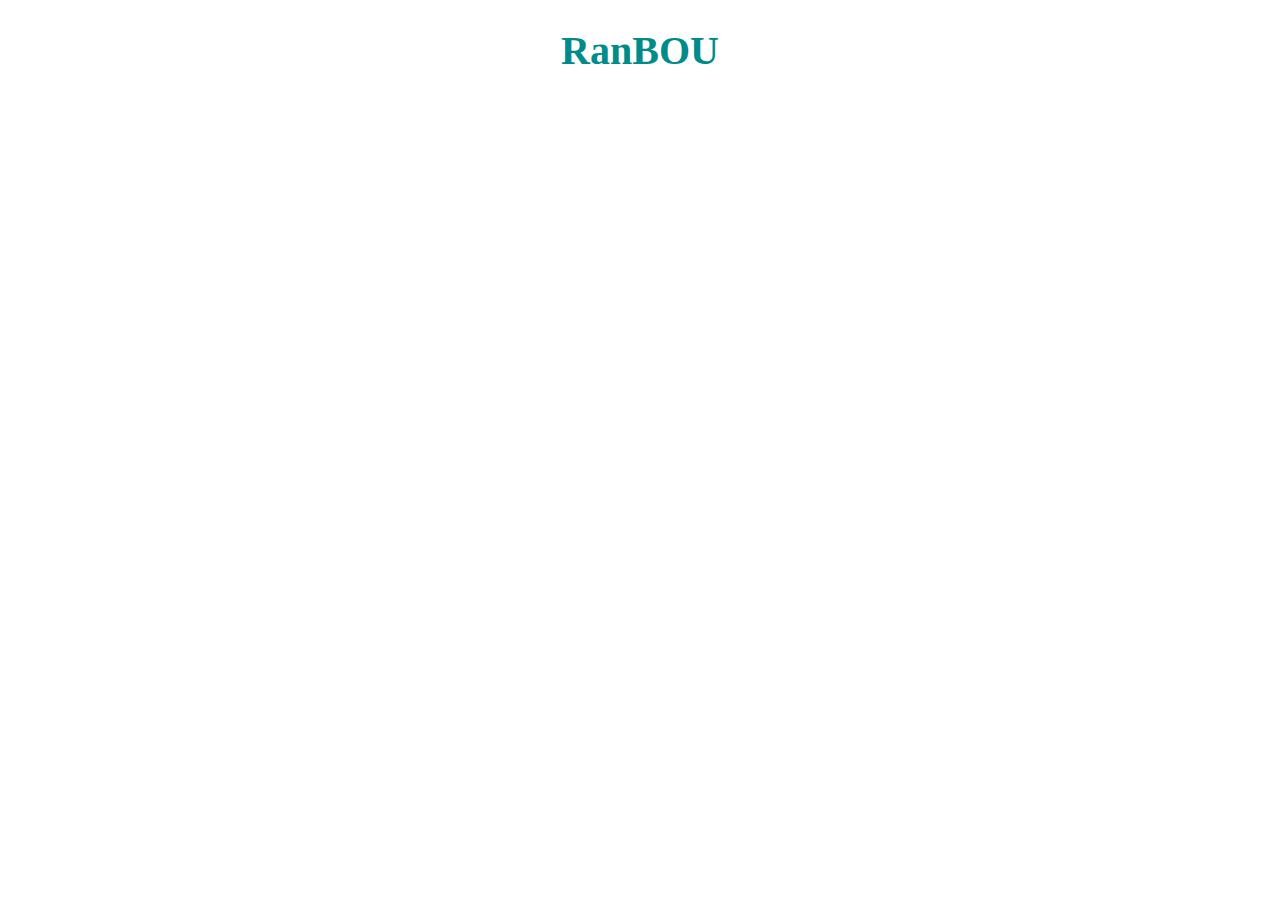
==== index.html @ 2fad9695 "started work" ====
<!DOCTYPE html>
<html>
<head>
	 
	<title>Ranbou</title>
	<script src='https://code.jquery.com/jquery-3.5.1.js'></script>
	 <link rel="stylesheet" type="text/css" href="website.css">
	 
</head>
<body>
	<h1></h1>
<img src="">



	<script type="text/javascript" src="main.js"></script>

</body>
</html>
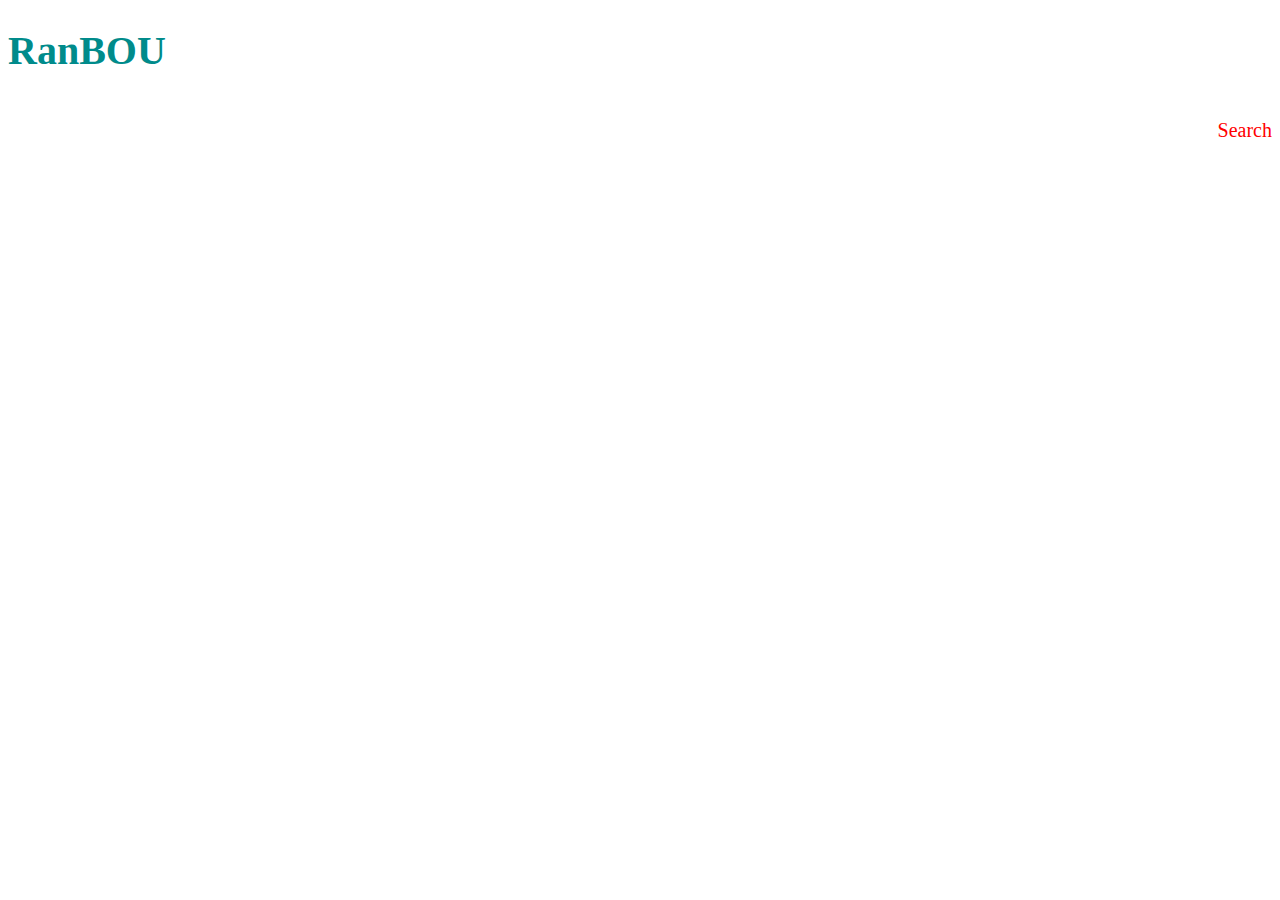
==== commit 91b1dcf9: "trying to find how to click on the text" ====
--- a/index.html
+++ b/index.html
@@ -10,6 +10,7 @@
 <body>
 	<h1></h1>
 <img src="">
+<div class="click">Search</div>
 
 
 
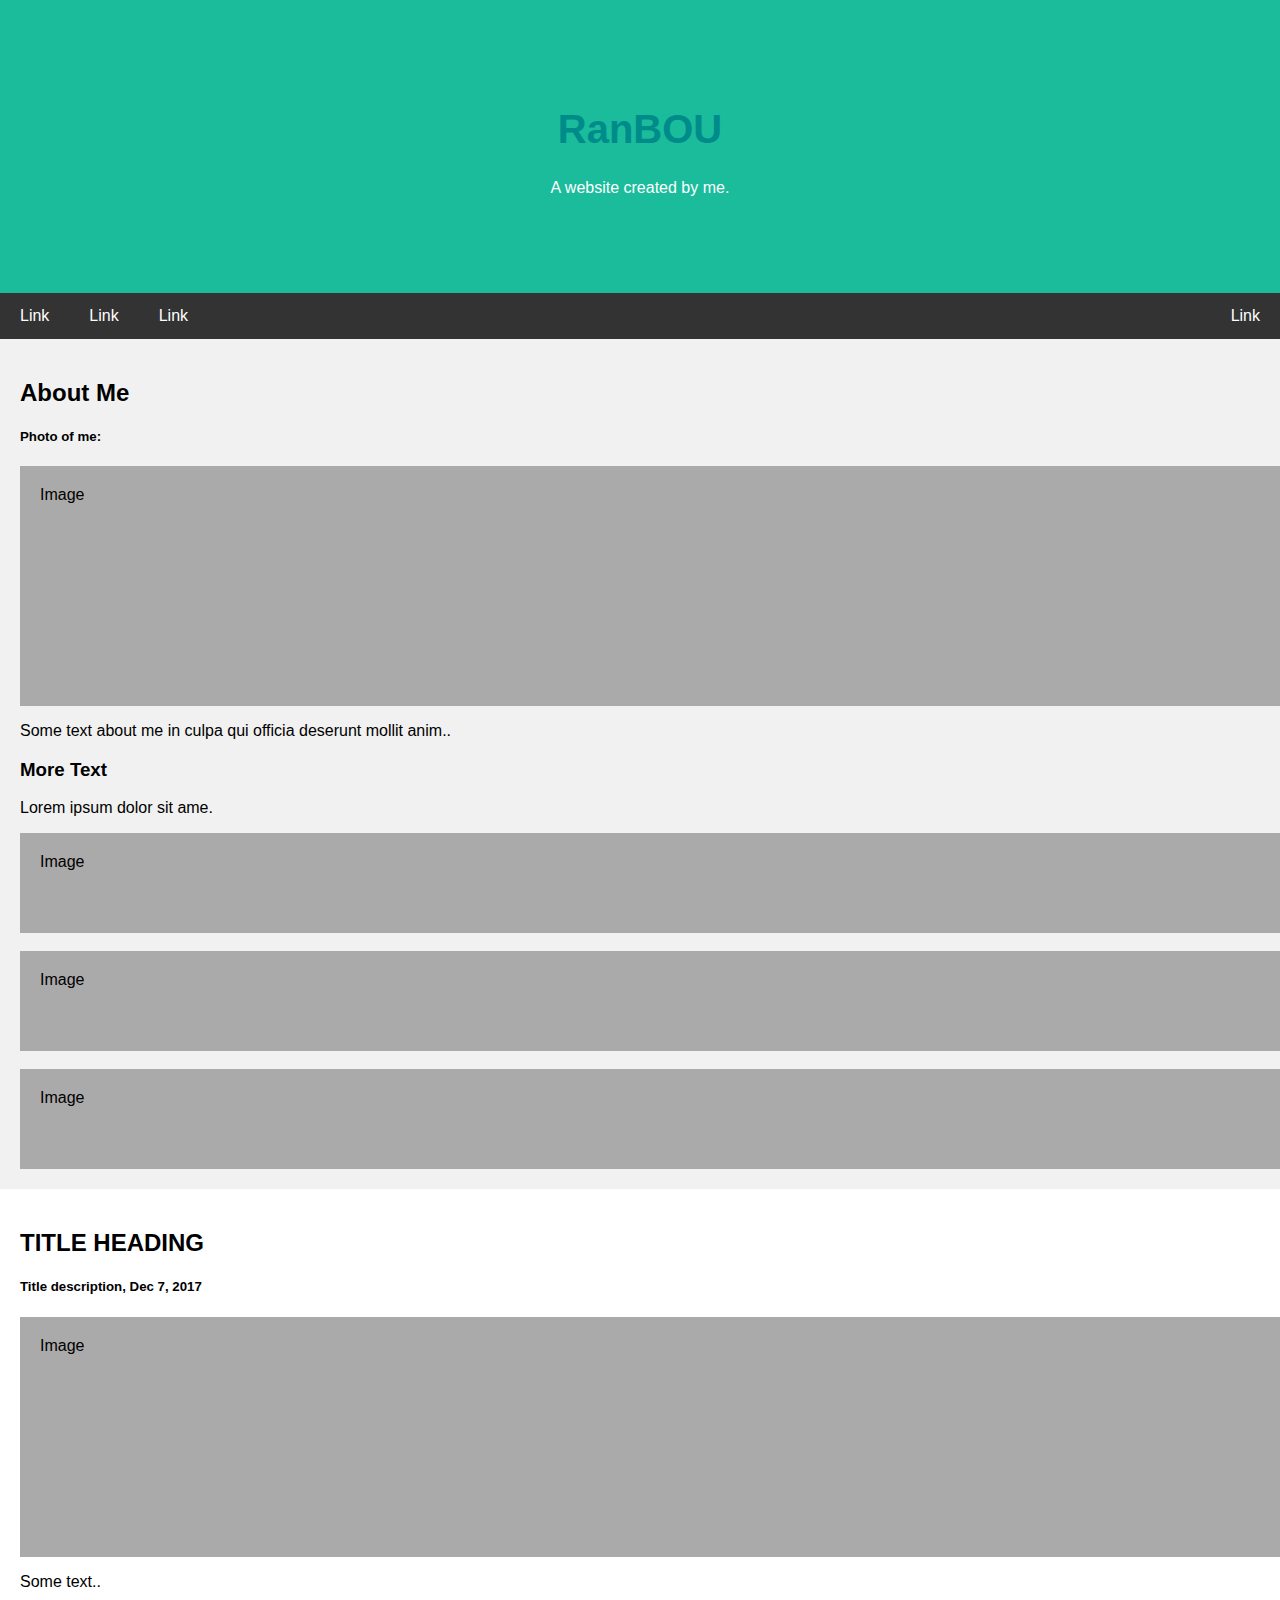
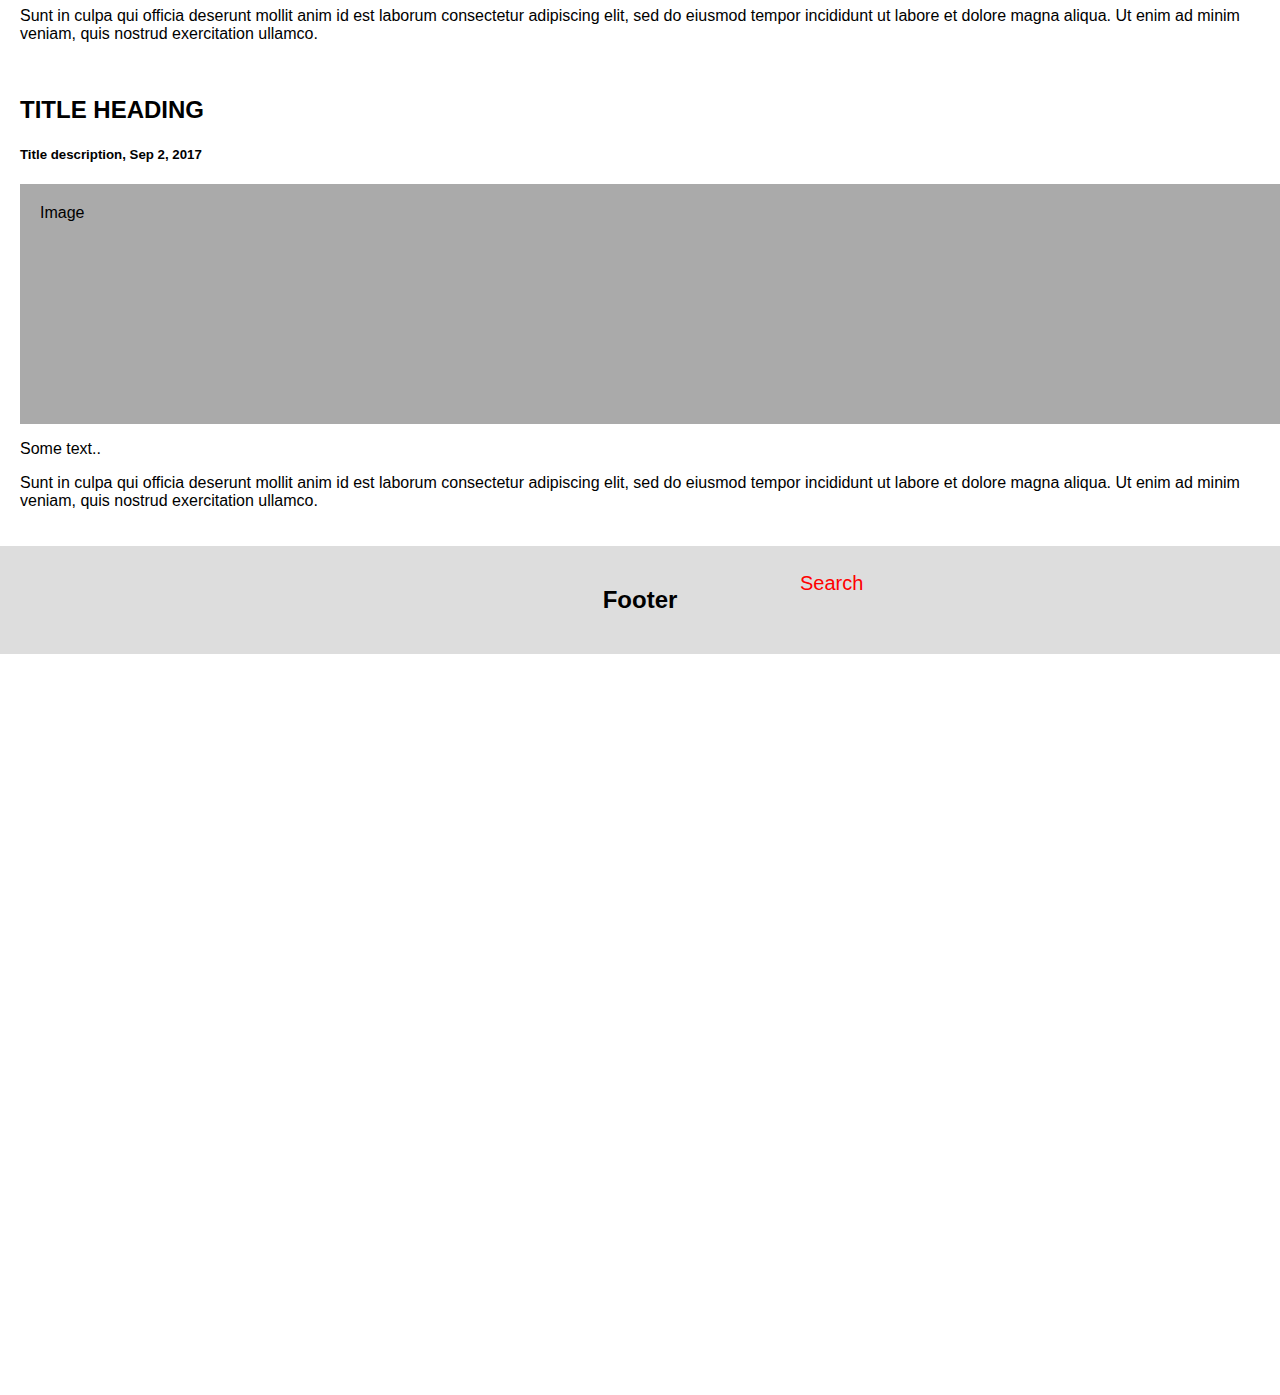
==== commit 9dc355e9: "trying the style" ====
--- a/index.html
+++ b/index.html
@@ -3,12 +3,57 @@
 <head>
 	 
 	<title>Ranbou</title>
+	<meta charset="utf-8">
+	<meta name="viewport" content="">
 	<script src='https://code.jquery.com/jquery-3.5.1.js'></script>
 	 <link rel="stylesheet" type="text/css" href="website.css">
 	 
 </head>
 <body>
-	<h1></h1>
+
+	<div class="header">
+  <h1>Fashion</h1>
+  <p>A website created by me.</p>
+</div>
+
+<div class="navbar">
+  <a href="#">Link</a>
+  <a href="#">Link</a>
+  <a href="#">Link</a>
+  <a href="#" class="right">Link</a>
+</div>
+
+<div class="row">
+  <div class="side">
+    <h2>About Me</h2>
+    <h5>Photo of me:</h5>
+    <div class="fakeimg" style="height:200px;">Image</div>
+    <p>Some text about me in culpa qui officia deserunt mollit anim..</p>
+    <h3>More Text</h3>
+    <p>Lorem ipsum dolor sit ame.</p>
+    <div class="fakeimg" style="height:60px;">Image</div><br>
+    <div class="fakeimg" style="height:60px;">Image</div><br>
+    <div class="fakeimg" style="height:60px;">Image</div>
+  </div>
+  <div class="main">
+    <h2>TITLE HEADING</h2>
+    <h5>Title description, Dec 7, 2017</h5>
+    <div class="fakeimg" style="height:200px;">Image</div>
+    <p>Some text..</p>
+    <p>Sunt in culpa qui officia deserunt mollit anim id est laborum consectetur adipiscing elit, sed do eiusmod tempor incididunt ut labore et dolore magna aliqua. Ut enim ad minim veniam, quis nostrud exercitation ullamco.</p>
+    <br>
+    <h2>TITLE HEADING</h2>
+    <h5>Title description, Sep 2, 2017</h5>
+    <div class="fakeimg" style="height:200px;">Image</div>
+    <p>Some text..</p>
+    <p>Sunt in culpa qui officia deserunt mollit anim id est laborum consectetur adipiscing elit, sed do eiusmod tempor incididunt ut labore et dolore magna aliqua. Ut enim ad minim veniam, quis nostrud exercitation ullamco.</p>
+  </div>
+</div>
+
+<div class="footer">
+  <h2>Footer</h2>
+</div>
+
 <img src="">
 <div class="click">Search</div>
 
--- a/website.css
+++ b/website.css
@@ -0,0 +1,103 @@
+ {
+  box-sizing: border-box;
+}
+
+/* Style the body */
+body {
+  font-family: Arial, Helvetica, sans-serif;
+  margin: 0;
+}
+
+/* Header/logo Title */
+.header {
+  padding: 80px;
+  text-align: center;
+  background: #1abc9c;
+  color: white;
+}
+
+/* Increase the font size of the heading */
+.header h1 {
+  font-size: 40px;
+}
+
+/* Style the top navigation bar */
+.navbar {
+  overflow: hidden;
+  background-color: #333;
+}
+
+/* Style the navigation bar links */
+.navbar a {
+  float: left;
+  display: block;
+  color: white;
+  text-align: center;
+  padding: 14px 20px;
+  text-decoration: none;
+}
+
+/* Right-aligned link */
+.navbar a.right {
+  float: right;
+}
+
+/* Change color on hover */
+.navbar a:hover {
+  background-color: #ddd;
+  color: black;
+}
+
+/* Column container */
+.row {  
+  display: -ms-flexbox; /* IE10 */
+  display: flex;
+  -ms-flex-wrap: wrap; /* IE10 */
+  flex-wrap: wrap;
+}
+
+/* Create two unequal columns that sits next to each other */
+/* Sidebar/left column */
+.side {
+  -ms-flex: 30%; /* IE10 */
+  flex: 30%;
+  background-color: #f1f1f1;
+  padding: 20px;
+}
+
+/* Main column */
+.main {   
+  -ms-flex: 70%; /* IE10 */
+  flex: 70%;
+  background-color: white;
+  padding: 20px;
+}
+
+/* Fake image, just for this example */
+.fakeimg {
+  background-color: #aaa;
+  width: 100%;
+  padding: 20px;
+}
+
+/* Footer */
+.footer {
+  padding: 20px;
+  text-align: center;
+  background: #ddd;
+}
+
+/* Responsive layout - when the screen is less than 700px wide, make the two columns stack on top of each other instead of next to each other */
+@media screen and (max-width: 700px) {
+  .row {   
+    flex-direction: column;
+  }
+}
+
+/* Responsive layout - when the screen is less than 400px wide, make the navigation links stack on top of each other instead of next to each other */
+@media screen and (max-width: 400px) {
+  .navbar a {
+    float: none;
+    width: 100%;
+  }
+}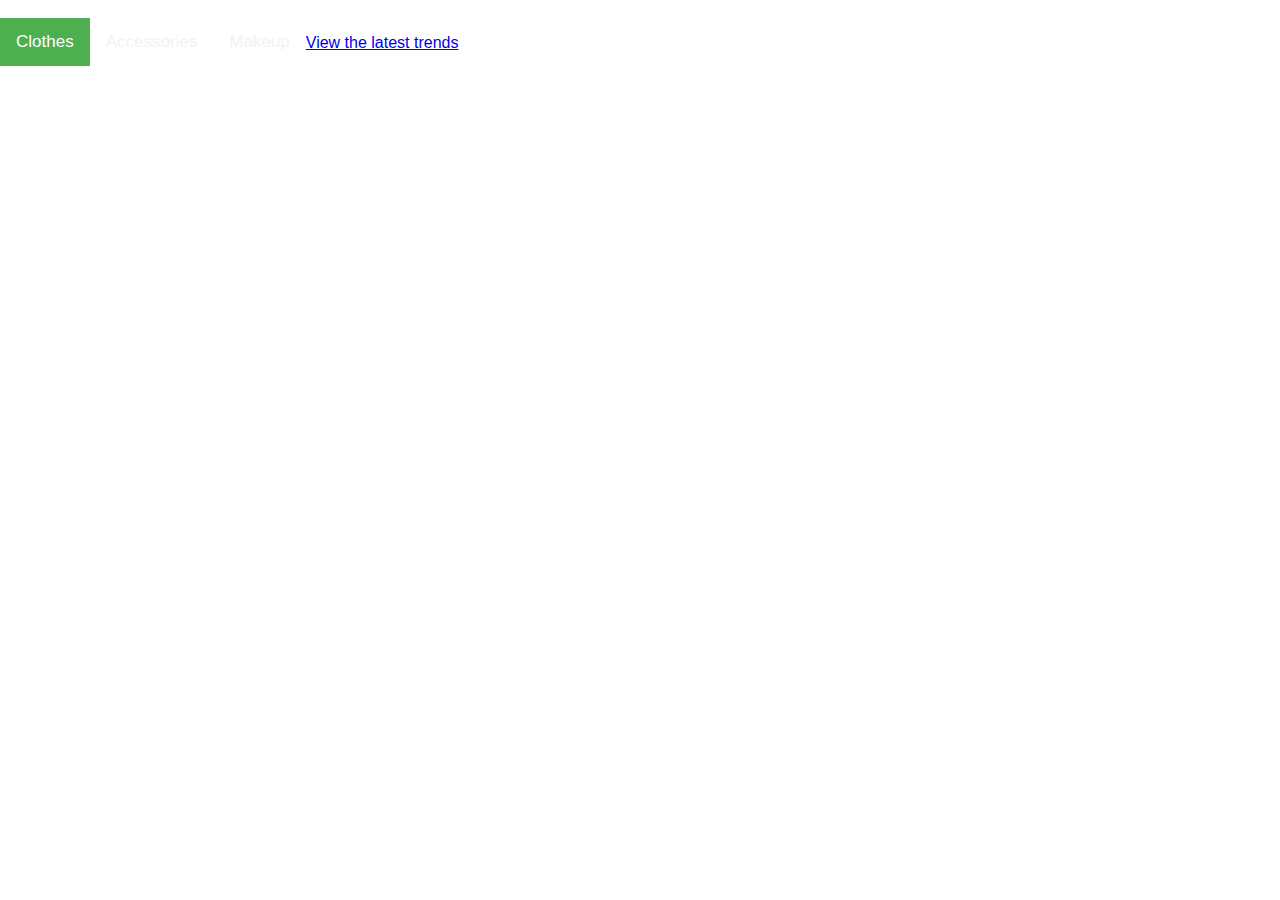
==== commit 19891af0: "background img and bar nav" ====
--- a/index.html
+++ b/index.html
@@ -3,61 +3,23 @@
 <head>
 	 
 	<title>Ranbou</title>
-	<meta charset="utf-8">
-	<meta name="viewport" content="">
-	<script src='https://code.jquery.com/jquery-3.5.1.js'></script>
 	 <link rel="stylesheet" type="text/css" href="website.css">
 	 
 </head>
 <body>
+<img src="">
 
-	<div class="header">
-  <h1>Fashion</h1>
-  <p>A website created by me.</p>
+<div class="topnav">
+  <a class="clo" href="#clo">Clothes</a>
+  <a href="#acc">Accessories</a>
+  <a href="#mak">Makeup</a>
+  
 </div>
+<dir class="nav">
+	<a class="new" href="#new">View the latest trends</a>
+</dir>
 
-<div class="navbar">
-  <a href="#">Link</a>
-  <a href="#">Link</a>
-  <a href="#">Link</a>
-  <a href="#" class="right">Link</a>
-</div>
-
-<div class="row">
-  <div class="side">
-    <h2>About Me</h2>
-    <h5>Photo of me:</h5>
-    <div class="fakeimg" style="height:200px;">Image</div>
-    <p>Some text about me in culpa qui officia deserunt mollit anim..</p>
-    <h3>More Text</h3>
-    <p>Lorem ipsum dolor sit ame.</p>
-    <div class="fakeimg" style="height:60px;">Image</div><br>
-    <div class="fakeimg" style="height:60px;">Image</div><br>
-    <div class="fakeimg" style="height:60px;">Image</div>
-  </div>
-  <div class="main">
-    <h2>TITLE HEADING</h2>
-    <h5>Title description, Dec 7, 2017</h5>
-    <div class="fakeimg" style="height:200px;">Image</div>
-    <p>Some text..</p>
-    <p>Sunt in culpa qui officia deserunt mollit anim id est laborum consectetur adipiscing elit, sed do eiusmod tempor incididunt ut labore et dolore magna aliqua. Ut enim ad minim veniam, quis nostrud exercitation ullamco.</p>
-    <br>
-    <h2>TITLE HEADING</h2>
-    <h5>Title description, Sep 2, 2017</h5>
-    <div class="fakeimg" style="height:200px;">Image</div>
-    <p>Some text..</p>
-    <p>Sunt in culpa qui officia deserunt mollit anim id est laborum consectetur adipiscing elit, sed do eiusmod tempor incididunt ut labore et dolore magna aliqua. Ut enim ad minim veniam, quis nostrud exercitation ullamco.</p>
-  </div>
-</div>
-
-<div class="footer">
-  <h2>Footer</h2>
-</div>
-
-<img src="">
-<div class="click">Search</div>
-
-
+	<script src='https://code.jquery.com/jquery-3.5.1.js'></script>
 
 	<script type="text/javascript" src="main.js"></script>
 
--- a/website.css
+++ b/website.css
@@ -1,103 +1,37 @@
- {
-  box-sizing: border-box;
+
+body {
+  margin: 0;
+  font-family: Arial, Helvetica, sans-serif;
+  background-image: url("https://m.buro247.me/images/Milan-SS18-street-style-article.jpg");
+  background-repeat:no-repeat;
+  background-attachment: fixed; 
+  background-size: 100% 100%
+
 }
 
-/* Style the body */
-body {
-  font-family: Arial, Helvetica, sans-serif;
-  margin: 0;
-}
-
-/* Header/logo Title */
-.header {
-  padding: 80px;
-  text-align: center;
-  background: #1abc9c;
-  color: white;
-}
-
-/* Increase the font size of the heading */
-.header h1 {
-  font-size: 40px;
-}
-
-/* Style the top navigation bar */
-.navbar {
-  overflow: hidden;
+.topnav {
   background-color: #333;
 }
 
-/* Style the navigation bar links */
-.navbar a {
+.topnav a {
   float: left;
-  display: block;
-  color: white;
+  color: #f2f2f2;
   text-align: center;
-  padding: 14px 20px;
+  padding: 14px 16px;
   text-decoration: none;
+  font-size: 17px;
 }
 
-/* Right-aligned link */
-.navbar a.right {
-  float: right;
-}
-
-/* Change color on hover */
-.navbar a:hover {
+.topnav a:hover {
   background-color: #ddd;
   color: black;
 }
 
-/* Column container */
-.row {  
-  display: -ms-flexbox; /* IE10 */
-  display: flex;
-  -ms-flex-wrap: wrap; /* IE10 */
-  flex-wrap: wrap;
+.topnav a.clo {
+  background-color: #4CAF50;
+  color: white;
 }
 
-/* Create two unequal columns that sits next to each other */
-/* Sidebar/left column */
-.side {
-  -ms-flex: 30%; /* IE10 */
-  flex: 30%;
-  background-color: #f1f1f1;
-  padding: 20px;
+.nav  {
+  padding-bottom: 14px 16px;
 }
-
-/* Main column */
-.main {   
-  -ms-flex: 70%; /* IE10 */
-  flex: 70%;
-  background-color: white;
-  padding: 20px;
-}
-
-/* Fake image, just for this example */
-.fakeimg {
-  background-color: #aaa;
-  width: 100%;
-  padding: 20px;
-}
-
-/* Footer */
-.footer {
-  padding: 20px;
-  text-align: center;
-  background: #ddd;
-}
-
-/* Responsive layout - when the screen is less than 700px wide, make the two columns stack on top of each other instead of next to each other */
-@media screen and (max-width: 700px) {
-  .row {   
-    flex-direction: column;
-  }
-}
-
-/* Responsive layout - when the screen is less than 400px wide, make the navigation links stack on top of each other instead of next to each other */
-@media screen and (max-width: 400px) {
-  .navbar a {
-    float: none;
-    width: 100%;
-  }
-}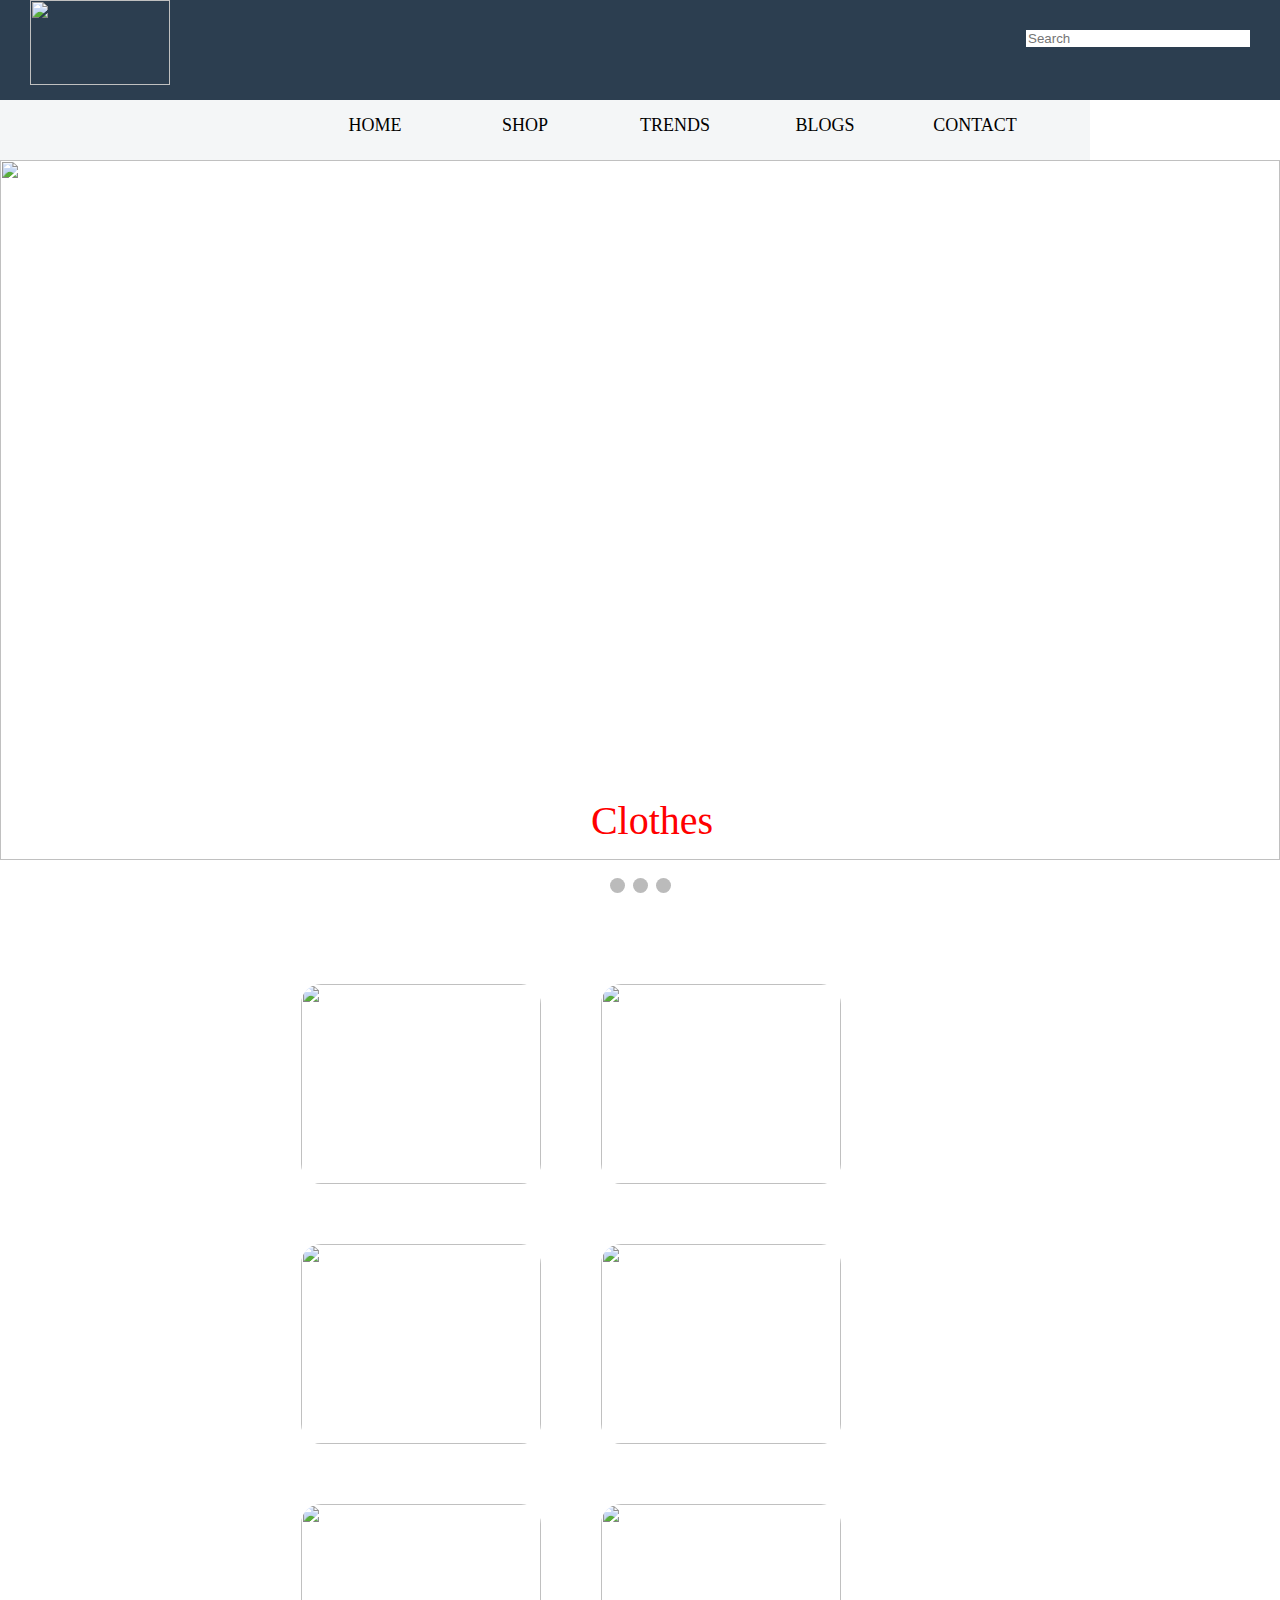
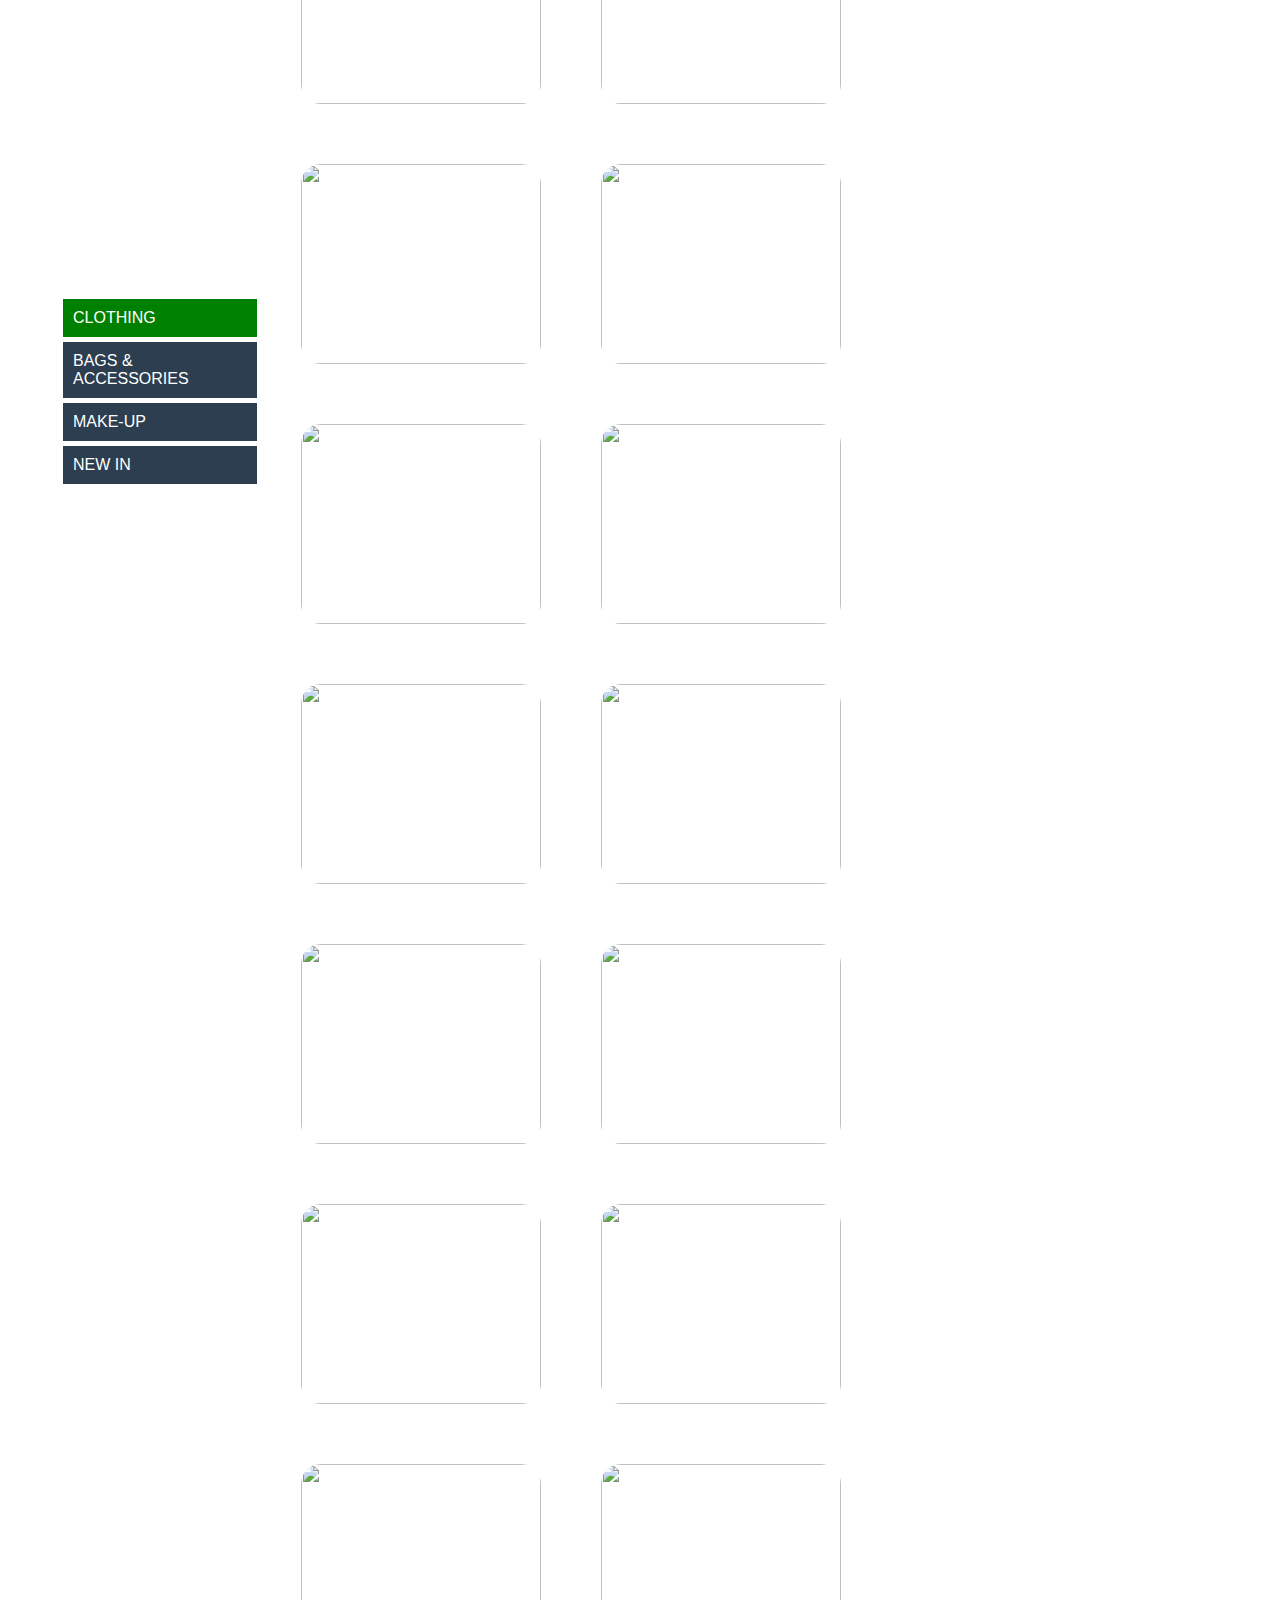
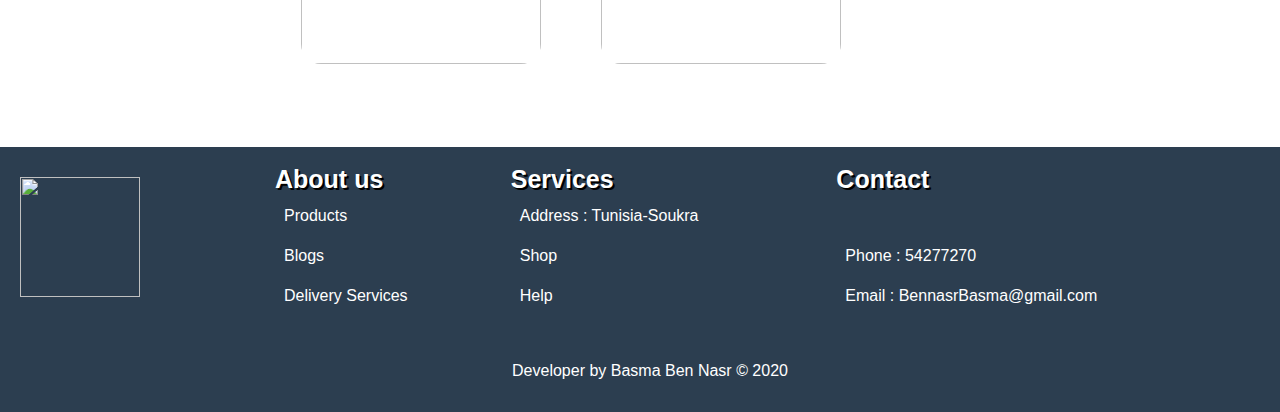
==== commit 7c295d8a: "finishing work" ====
--- a/index.html
+++ b/index.html
@@ -1,27 +1,158 @@
 <!DOCTYPE html>
 <html>
 <head>
-	 
-	<title>Ranbou</title>
-	 <link rel="stylesheet" type="text/css" href="website.css">
-	 
+	
+	<title>School project</title>
+	  <link rel="stylesheet" type="text/css" href="website.css">
+	
+	
 </head>
 <body>
-<img src="">
-
-<div class="topnav">
-  <a class="clo" href="#clo">Clothes</a>
-  <a href="#acc">Accessories</a>
-  <a href="#mak">Makeup</a>
-  
+<header>
+	<div class="title">
+		<a href="#Home">
+			<img src="https://www.logopik.com/wp-content/uploads/edd/2018/07/Beauty-and-Fashion-Logo.png" class="logo_header">
+		</a>
+		<input type="text" name="" placeholder="Search">
+	</div>
+	<!--this for a nav bar -->
+    <nav class="navbar">
+    	<ul>
+    		<li><a href="home.html" >HOME</a></li>
+    		<li><a href="https://www.zara.com/us/#utm_referrer=https%3A%2F%2Fwww.google.com%2F">SHOP</a></li>
+    		<li><a href="https://www.instyle.com/fashion">TRENDS</a></li>
+    		<li><a href="https://fashionmagazine.com/">BLOGS</a></li>
+    		<li><a href="https://www.odoo.com/documentation/user/13.0/_images/generate_from_website03.png">CONTACT</a></li>
+    	</ul>
+    </nav>
+</header>
+<!-- this from w3school cause i want to have slideshow-->
+<div class="content">
+	<div class="slideshow-container">
+		
+		<div class="mySlides fade">
+			<img src="https://hips.hearstapps.com/hmg-prod.s3.amazonaws.com/images/gaia-1584114610.jpg?crop=0.846xw:0.564xh;0.0657xw,0.114xh&resize=640:*" style="width: 100%" class="img-responsive">
+			<div class="text">Clothes</div>
+		</div>
+		
+		<div class="mySlides fade">
+			<img src="https://glamradar.com/wp-content/uploads/2016/10/2.-dainty-jewelry-with-lace-up-blouse.jpg" style="width: 100%" class="img-responsive">
+			<div class="text">Accessories</div>
+		</div>
+		
+		<div  class="mySlides fade">
+			<img src="https://m.maccosmetics.co.za/media/export/cms/Touts/atyourservice_802x625.jpg" style="width: 100%" class="img-responsive">
+			<div class="text">Make Up</div>
+		</div>
+		
+	</div>
+	<br/>
 </div>
-<dir class="nav">
-	<a class="new" href="#new">View the latest trends</a>
-</dir>
-
+<!--this for this dot bellow the slides-->
+<div style="text-align:center">
+  <span class="dot"></span>
+  <span class="dot"></span>
+  <span class="dot"></span>
+</div>
+<!--creating table from w3school to put in it what i want -->
+<table class="table_2">
+	<tr>
+		<th class="product"></th>
+	</tr>
+	<tr>
+		<td>
+			<ul class="ul_2">
+				<li class="CLOTHING">CLOTHING</li>
+				<li class="bags">BAGS & ACCESSORIES</li>
+				<li class="MAKE-UP">MAKE-UP</li>
+				<li class="NEW">NEW IN</li>
+			</ul>
+		</td>
+		<td>
+			<!-- i think i messed up this part with a lot of links / i dont know why but the links when i puted in main js with jQuery style after i refrech the page the photo dont want to load so i choosed to puted here i cant let the project empty-->
+			<div class="images_clothes">
+				<img src="https://i.pinimg.com/564x/ea/84/cd/ea84cd713a8fc9d648d94c06eec2b0c7.jpg" class="photo" value="">
+				<img src="https://pipiluxury.com/wp-content/uploads/2020/03/2020-Summer-Clothes-Bodysuit-Women-Ladies-Fashion-Solid-Color-Loose-Cotton-Casual-Sleeveles-Rompers-Jumpsuits-Rompers.jpg" class="photo" value="">
+				<img src="https://ae01.alicdn.com/kf/HTB1ImFmbBKw3KVjSZFOq6yrDVXaF.jpg" class="photo" value="">
+				<img src="https://estylecdn.com/usersimgefcsite/357/zoom/91328859_2859274050832951_7822302513184374784_n.jpg" class="photo" value="">
+				<img src="https://i.pinimg.com/474x/74/3e/1b/743e1b70bf37f19b7fbfd7ea35090443.jpg" class="photo" value="">
+				<img src="https://cdn.shopify.com/s/files/1/0319/8782/6733/products/H77661d5a28f54163b18104a83775974aW_1024x1024.jpg?v=1583855640" class="photo" value="">
+			</div>
+			<div class="images_bags">
+				<img src="https://sc01.alicdn.com/kf/HTB1023wPFXXXXXgXVXX760XFXXXt.png_350x350.png" class="photo" value="">
+				<img src="https://www.h-brands.com/media/catalog/product/cache/2/image/9df78eab33525d08d6e5fb8d27136e95/t/o/toryburch-0167.jpg" class="photo" value="">
+				<img src="https://image.made-in-china.com/202f0j00odPETWGgIBrf/Women-Shoulder-Small-Bag-New-Model-Ladies-Crossbody-Bags.jpg" class="photo" value="">
+				<img src="https://cdn.shopify.com/s/files/1/0091/4377/9391/products/2020-new-lady-with-the-new-trend-of-the-women_11fb9c36-41ae-4f42-bec9-230673a96706_800x.jpg?v=1587459531" class="photo" value="">
+				<img src="https://sc01.alicdn.com/kf/H7a20e837e9144d9aabf9d15d3627a9e8a/236806375/H7a20e837e9144d9aabf9d15d3627a9e8a.jpg_.webp" class="photo" value="">
+				<img src="https://i.pinimg.com/564x/be/e6/59/bee659c55a4a3f8d37799f5803b5cd93.jpg" class="photo" value="">
+			</div>
+			<div class="images_makeup">
+				<img src="https://lh3.googleusercontent.com/ijO0rpEcnLo44L0JWka_8-ATsgPemykyxm9GPep1uJHPjJpGJdSPCxqyU6eRiUBxHfM=w412-h220-rw" class="photo" value="">
+				<img src="https://image.winudf.com/v2/image1/Y29tLkJlYXV0aWZ1bE1ha2V1cC5Nb2JpbGVEZXZBcHBMdGRfc2NyZWVuXzFfMTU0NDcwOTc0Ml8wMjM/screen-1.jpg?fakeurl=1&type=.jpg" class="photo" value="">
+				<img src="https://ae01.alicdn.com/kf/HTB1o2DBNpXXXXapXVXXq6xXFXXXh/Hengfang-BB-BB.jpg" class="photo" value="">
+				<img src="https://img5.goodfon.com/wallpaper/nbig/0/dc/model-makeup-makiiazh-portret-blondinka-litso-vzgliad-zhest.jpg" class="photo" value="">
+				<img src="https://i.pinimg.com/736x/6a/2b/14/6a2b144a9ffccedd423e36e1134c96a9.jpg" class="photo" value="">
+				<img src="https://i2.wp.com/lisaalamode.com/wp-content/uploads/Screenshot_20170723-151407.jpg?resize=800%2C794&ssl=1" class="photo" value="">
+			</div>
+			
+			<center><div class="price"></center>
+		</td>
+	</tr>
+	
+</table>
+<!--this is a footer that is like most pages with information from w3school too-->
+<footer>
+	<div class="sub-footer">
+	<div class="logo-footer" style="width: 20%;">
+		<img src="https://www.logopik.com/wp-content/uploads/edd/2018/07/Beauty-and-Fashion-Logo.png" class="logo">
+	</div>
+	<table class="table-footer">
+		<tr>
+			<th>About us</th>
+            <th>Services</th>
+            <th>Contact</th>
+		</tr>
+		<tr>
+			<td><a href="#product">Products</a></td>
+			<td><a href="#address">Address : Tunisia-Soukra</a></td>
+		</tr>
+		<tr>
+		 <td><a href="#blog">Blogs</a></td>
+			<td><a href="#shop">Shop</a></td>
+			<td><a href="#phone">Phone : 54277270</a></td>
+		</tr>
+          <tr>
+          	<td><a href="#services">Delivery Services</a></td>
+			<td><a href="#help">Help</a></td>
+			<td><a href="#email">Email : BennasrBasma@gmail.com </a></td>
+          </tr>
+	</table>
+	</div>
+	<center> Developer by Basma Ben Nasr &copy; 2020</center>
+</footer>
+<!--here i will use script in html just because i tried different methods with slides that didnt work
+	i will try this from w3school-->
+	<script >
+		var slideIndex = 0;
+showSlides();
+function showSlides() {
+  var i;
+  var slides = document.getElementsByClassName("mySlides");
+  var dots = document.getElementsByClassName("dot");
+  for (i = 0; i < slides.length; i++) {
+    slides[i].style.display = "none";
+  }
+  slideIndex++;
+  if (slideIndex > slides.length) {slideIndex = 1}
+  for (i = 0; i < dots.length; i++) {
+    dots[i].className = dots[i].className.replace(" active", "");
+  }
+  slides[slideIndex-1].style.display = "block";
+  dots[slideIndex-1].className += " active";
+  setTimeout(showSlides, 2000); // Change image every 2 seconds
+}
+	</script>
 	<script src='https://code.jquery.com/jquery-3.5.1.js'></script>
-
 	<script type="text/javascript" src="main.js"></script>
-
 </body>
 </html>--- a/website.css
+++ b/website.css
@@ -1,37 +1,253 @@
-
-body {
-  margin: 0;
-  font-family: Arial, Helvetica, sans-serif;
-  background-image: url("https://m.buro247.me/images/Milan-SS18-street-style-article.jpg");
-  background-repeat:no-repeat;
-  background-attachment: fixed; 
-  background-size: 100% 100%
-
-}
-
-.topnav {
-  background-color: #333;
-}
-
-.topnav a {
-  float: left;
-  color: #f2f2f2;
-  text-align: center;
-  padding: 14px 16px;
+body{
+  margin: 0px;
+  padding: 0px;
+}
+
+header{
+  margin: 0px;
+  padding: 0px;
+  
+
+}
+
+
+#top1{
+  text-align: center;
+
+  font-family: sans-serif;
+  color: #FF3347;
+}
+
+.title {
+  height: 100px;
+  background-color: #2c3e50;
+  margin-bottom: 0px;
+  padding: 0px;
+}
+
+.logo_header {
+  width: 140px;
+  height: 85px;
+  float: left;
+  margin-left: 30px;
+}
+
+.navbar {
+  background-color: #f4f6f7;
+  margin-top: 0px;
+  padding-left: 300px;
+  display: inline-block;
+  width: 100%
+  height:50px;
+}
+
+.navbar ul{
+  display: inline;
+  justify-content: center;
+}
+
+.navbar ul li {
+
+  float: left;
+  display: inline;
+  list-style-type: none;
+  background-color: #f4f6f7;
+  height: 60px;
+  width: 150px;
+  text-align: center;
+  line-height: 50px;
+  margin: 0px;
+}
+
+
+.navbar ul li:hover {
+  background-color: #979a9a;
+}
+
+.navbar ul li a {
   text-decoration: none;
-  font-size: 17px;
-}
-
-.topnav a:hover {
-  background-color: #ddd;
+  text-align: center;
+  font-size: 18px;
   color: black;
-}
-
-.topnav a.clo {
-  background-color: #4CAF50;
-  color: white;
-}
-
-.nav  {
-  padding-bottom: 14px 16px;
-}
+  font-family: Georgia, serif;
+  display: block;
+}
+
+input[type="text"]{
+  float: right;
+  border: none;
+  border-radius: 30px
+  padding : 10px;
+  margin: 30px;
+  width:220px;
+}
+
+.slideshow-container {
+  max-width: 100%;
+  position: relative;
+  margin: auto;
+}
+
+/* Caption text */
+.text {
+  color: #ff0000;
+  font-size: 40px;
+  padding: 8px 12px;
+  position: absolute;
+  bottom: 8px;
+  width: 100%;
+  text-align: center;
+}
+.myslides {
+  display: none;
+}
+
+.img-responsive {
+  display: block;
+  max-width: 100%;
+  height: 700px;
+  margin-left: auto;
+  margin-right: auto;
+  display: block;
+
+}
+
+
+/* The dots/bullets/indicators */
+.dot {
+  height: 15px;
+  width: 15px;
+  margin: 0 2px;
+  background-color: #bbb;
+  border-radius: 50%;
+  display: inline-block;
+  transition: background-color 0.6s ease;
+}
+
+
+
+.fade {
+  -webkit-animation-name:fade;
+   -webkit-animation-duration: .8s;
+   animation-name: fade;
+   animation-duration: .8s
+}
+
+@-webkit-keyframes fade {
+  from {opacity: .4}
+  to {opacity: 1}
+  }
+
+@keyframes fade {
+  from {opacity: .4}
+  to {opacity: 1;}
+}
+
+footer {
+  bottom: 0px;
+  height: 250px;
+  background-color: #2c3e50;
+  color: white;
+  font-family: Verdana, sans-serif;
+  padding-top: 15px;
+  padding-left: 20px;
+
+}
+
+.table-footer {
+  height: 100px;
+  color: white;
+  float: right;
+  width: 80%;
+}
+
+.table-footer th {
+  font-size: 25px;
+  text-align: left;
+  text-shadow: 2px 2px black;
+}
+
+.table-footer td {
+  padding: 10px;
+  text-align: left;
+}
+
+.logo-footer {
+  float: left;
+  padding-top: 15px;
+}
+
+.logo {
+  height: 120px;
+  width: 120px;
+  display: inline-block;
+}
+
+.sub-footer {
+  height: 200px;
+}
+
+td a {
+  text-decoration: none;
+  color: white;
+}
+
+td a:hover {
+  text-decoration: underline;
+}
+
+table tr .product {
+  width: 20%;
+}
+
+.table_2 {
+  color: black;
+  width: 85%;
+  margin: 50px;
+  padding: 0px;
+  font-family: sans-serif;
+  height: 300px;
+}
+
+.table_2 th {
+  padding-left: 20px;
+  padding-right: 10px;
+  text-align: left;
+  font-size: 25px;
+  text-shadow: 2px 2px #d5d8dc;
+}
+
+.ul_2 {
+  list-style-type: 10px;
+  padding-left: 10px;
+  padding-right: 10px;
+  position: block;
+  height: 450px;
+}
+
+.ul_2 li {
+  cursor: pointer;
+  background-color: #2c3e50;
+  color: white;
+  padding: 10px 10px;
+  margin-bottom: 5px;
+}
+
+.photo {
+  width: 240px;
+  height: 200px;
+  float: left;
+  margin: 30px;
+  cursor: pointer;;
+  border-radius: 20px;
+}
+
+
+
+
+.images_clothes ,
+.images_bags ,
+.images_makeup {
+  height: 400px;
+  width: 100%;
+}